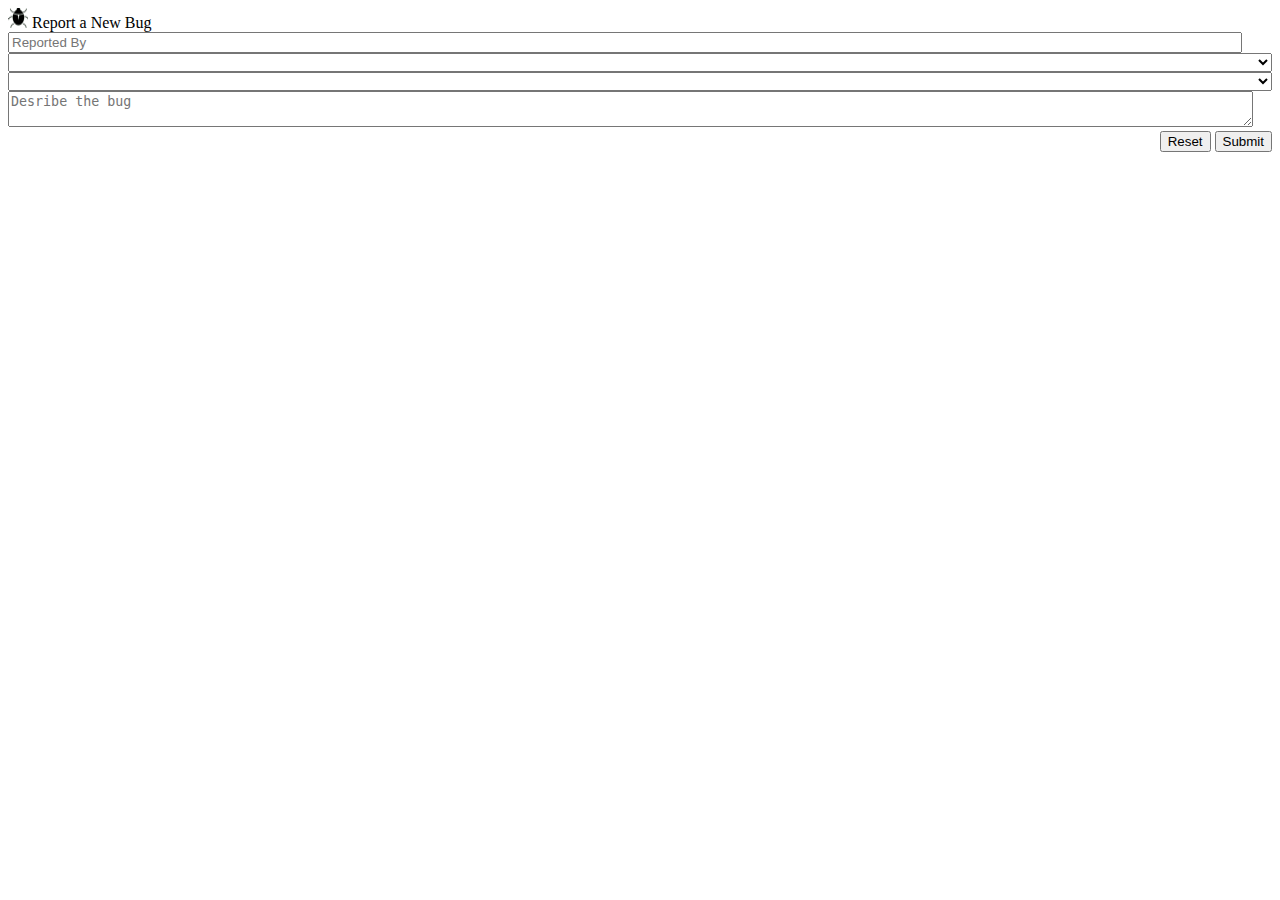
==== FSW-113-STUDENT/capstone/index.html @ 1e3e51ac "first commit" ====
<!-- 
    All of your changes for this project will be in other documents, but don't forget to 
    link / include / import those documents into this document in the right places 
-->

<!DOCTYPE html>
<html>
    <head>
        <title>My Own Bug Tracker</title>
    </head>
    <body>
        <div id='reportWrapper' class='reportWrapper'>
            <div id='topbar' class='topbar'><img src='./images/bug.png' alt='bug icon' style='height:20px; width:20px;' /> Report a New Bug</div>
                <form id='bugForm' action='#' onsubmit='reportBug(); return false'>
                    <div id='reporterByDiv' class='userInput'>
                        <input placeholder='Reported By' type='text' id='reportedBy' style='width:97%' />
                    </div>
                    <div id='systemDiv' class='userInput'>
                        <select id='system' style='width:100%'></select>
                    </div>
                    <div id='subSystemDiv' class='userInput'>
                        <select id='subSystem' style='width:100%'></select>
                    </div>
                    <div id='bugDescrDiv' class='userInput'>
                        <textarea id='bugDesc' style='width:98%' placeholder='Desribe the bug'></textarea>
                    </div>
                    <div id='bttnDiv' style='text-align: right;'>
                        <button type='reset' id='resetBtn'>Reset</button>
                        <button type='submit' id='submitBtn'>Submit</button>
                    </div>
                </form>
            </div>
            <br />
            <div id='listWrapper' class='listWrapper'></div>
        </div>
    </body>

</html>
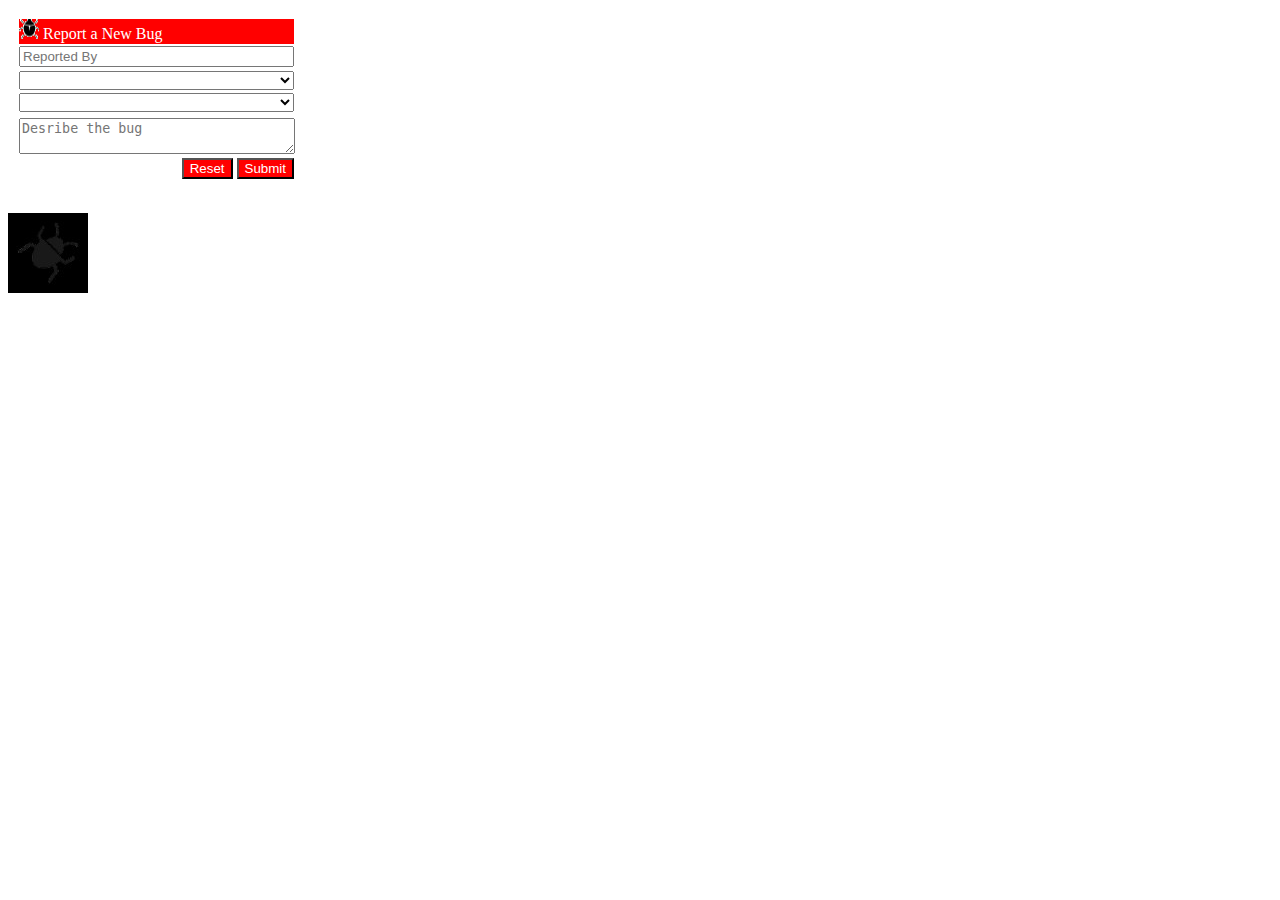
==== commit fae90287: "capstone" ====
--- a/FSW-113-STUDENT/capstone/index.html
+++ b/FSW-113-STUDENT/capstone/index.html
@@ -8,17 +8,17 @@
     <head>
         <title>My Own Bug Tracker</title>
     </head>
-    <body>
+    <body id='bugBody'>
         <div id='reportWrapper' class='reportWrapper'>
             <div id='topbar' class='topbar'><img src='./images/bug.png' alt='bug icon' style='height:20px; width:20px;' /> Report a New Bug</div>
-                <form id='bugForm' action='#' onsubmit='reportBug(); return false'>
+                <form id='bugForm' action='#' onsubmit= "reportBug() ; return false">
                     <div id='reporterByDiv' class='userInput'>
                         <input placeholder='Reported By' type='text' id='reportedBy' style='width:97%' />
                     </div>
                     <div id='systemDiv' class='userInput'>
                         <select id='system' style='width:100%'></select>
                     </div>
-                    <div id='subSystemDiv' class='userInput'>
+                    <div id='`AZQ' class='userInput'>
                         <select id='subSystem' style='width:100%'></select>
                     </div>
                     <div id='bugDescrDiv' class='userInput'>
@@ -34,5 +34,7 @@
             <div id='listWrapper' class='listWrapper'></div>
         </div>
     </body>
-
+<script type="module" src="./scripts/data.js"></script>
+<script type="module" src="./scripts/bug.js"></script>
+<img src="./images/wallpaper.jpg">
 </html>